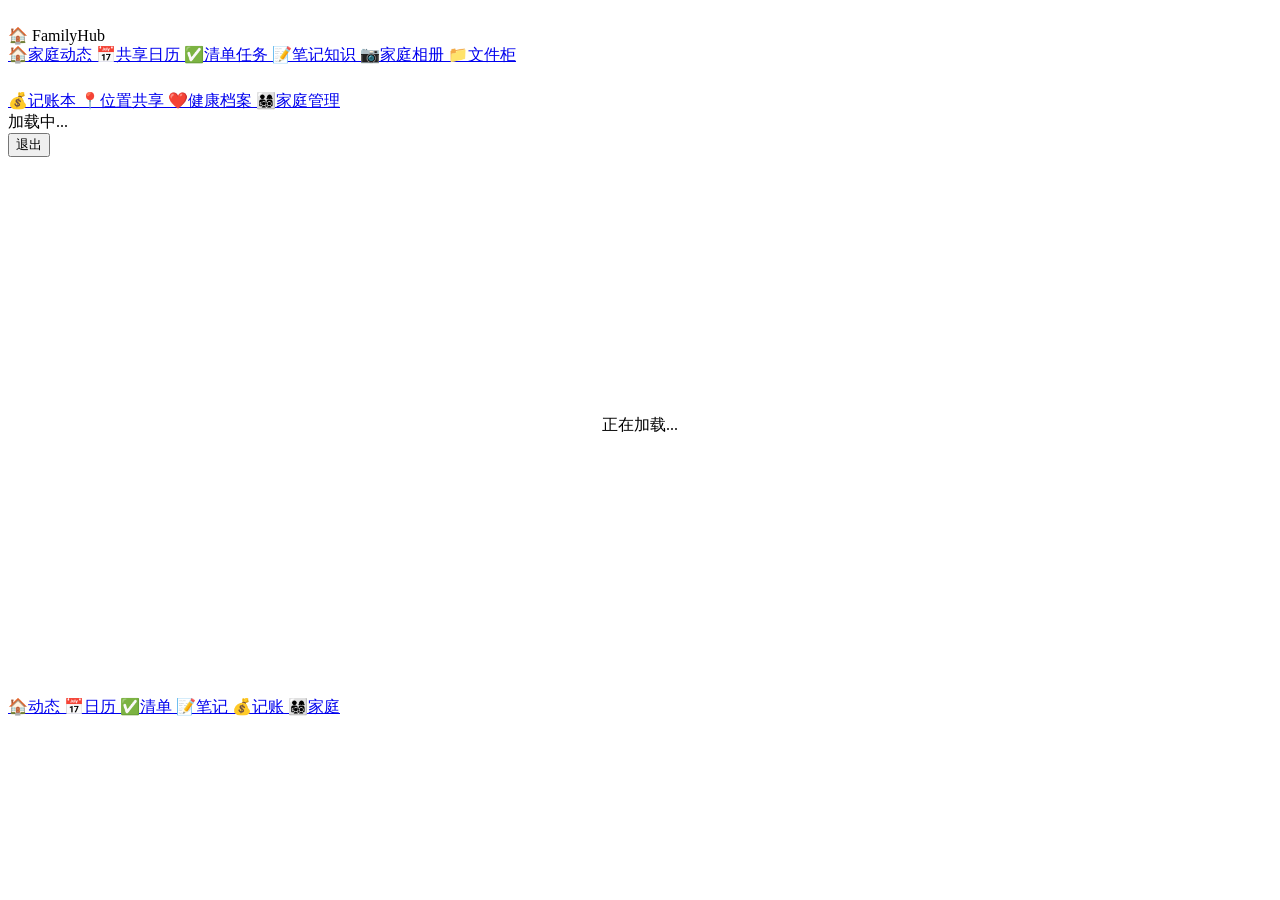
==== app/templates/index.html @ 6f5095f5 "第一次代码" ====
<!DOCTYPE html>
<html lang="zh-CN">
<head>
<meta charset="UTF-8">
<meta name="viewport" content="width=device-width, initial-scale=1.0, viewport-fit=cover">
<meta name="theme-color" content="#faf8f5" media="(prefers-color-scheme: light)">
<meta name="theme-color" content="#1a1816" media="(prefers-color-scheme: dark)">
<meta name="apple-mobile-web-app-capable" content="yes">
<meta name="apple-mobile-web-app-status-bar-style" content="default">
<title>FamilyHub - 家庭共享空间</title>
<link rel="stylesheet" href="/static/css/apple.css">
</head>
<body>
<!-- Toast -->
<div id="toast" class="toast"></div>

<!-- Modal 容器 -->
<div id="modal-overlay" class="modal-overlay"></div>

<!-- Lightbox -->
<div id="lightbox" class="lightbox">
  <img id="lightbox-img" src="" alt="">
</div>

<div class="app-layout">
  <!-- 侧边栏 (桌面端) -->
  <aside class="sidebar">
    <div class="sidebar-brand">🏠 FamilyHub</div>
    <nav class="sidebar-nav">
      <a class="nav-item" data-hash="#/feed" href="#/feed">
        <span class="nav-icon">🏠</span><span class="nav-label">家庭动态</span>
      </a>
      <a class="nav-item" data-hash="#/calendar" href="#/calendar">
        <span class="nav-icon">📅</span><span class="nav-label">共享日历</span>
      </a>
      <a class="nav-item" data-hash="#/tasks" href="#/tasks">
        <span class="nav-icon">✅</span><span class="nav-label">清单任务</span>
      </a>
      <a class="nav-item" data-hash="#/notes" href="#/notes">
        <span class="nav-icon">📝</span><span class="nav-label">笔记知识</span>
      </a>
      <a class="nav-item" data-hash="#/album" href="#/album">
        <span class="nav-icon">📷</span><span class="nav-label">家庭相册</span>
      </a>
      <a class="nav-item" data-hash="#/files" href="#/files">
        <span class="nav-icon">📁</span><span class="nav-label">文件柜</span>
      </a>
      <div style="height:1px;background:var(--border-light);margin:12px 20px"></div>
      <a class="nav-item nav-item-sensitive" data-hash="#/finance" href="#/finance">
        <span class="nav-icon">💰</span><span class="nav-label">记账本</span>
      </a>
      <a class="nav-item nav-item-sensitive" data-hash="#/location" href="#/location">
        <span class="nav-icon">📍</span><span class="nav-label">位置共享</span>
      </a>
      <a class="nav-item" data-hash="#/health" href="#/health">
        <span class="nav-icon">❤️</span><span class="nav-label">健康档案</span>
      </a>
      <a class="nav-item" data-hash="#/family" href="#/family">
        <span class="nav-icon">👨‍👩‍👧‍👦</span><span class="nav-label">家庭管理</span>
      </a>
    </nav>
    <div class="sidebar-footer">
      <div class="user-info">
        <div class="user-name" id="user-name">加载中...</div>
        <div class="user-role" id="user-role"></div>
      </div>
      <button class="btn btn-ghost btn-sm" id="btn-logout" title="退出登录">退出</button>
    </div>
  </aside>

  <!-- 内容区 -->
  <main class="main-content" id="page-content">
    <div style="display:flex;flex-direction:column;align-items:center;justify-content:center;min-height:60vh">
      <div class="spinner"></div>
      <p style="text-align:center;color:var(--text-secondary);margin-top:12px;font-family:var(--font)">正在加载...</p>
    </div>
  </main>
</div>

<!-- 底部 TabBar (移动端) -->
<nav class="tabbar">
  <a class="tab-item" data-hash="#/feed" href="#/feed">
    <span class="tab-icon">🏠</span><span>动态</span>
  </a>
  <a class="tab-item" data-hash="#/calendar" href="#/calendar">
    <span class="tab-icon">📅</span><span>日历</span>
  </a>
  <a class="tab-item" data-hash="#/tasks" href="#/tasks">
    <span class="tab-icon">✅</span><span>清单</span>
  </a>
  <a class="tab-item" data-hash="#/notes" href="#/notes">
    <span class="tab-icon">📝</span><span>笔记</span>
  </a>
  <a class="tab-item tab-item-sensitive" data-hash="#/finance" href="#/finance">
    <span class="tab-icon">💰</span><span>记账</span>
  </a>
  <a class="tab-item" data-hash="#/family" href="#/family">
    <span class="tab-icon">👨‍👩‍👧‍👦</span><span>家庭</span>
  </a>
</nav>

<script src="/static/js/api.js"></script>
<script src="/static/js/router.js"></script>
<script src="/static/js/dashboard.js"></script>
</body>
</html>
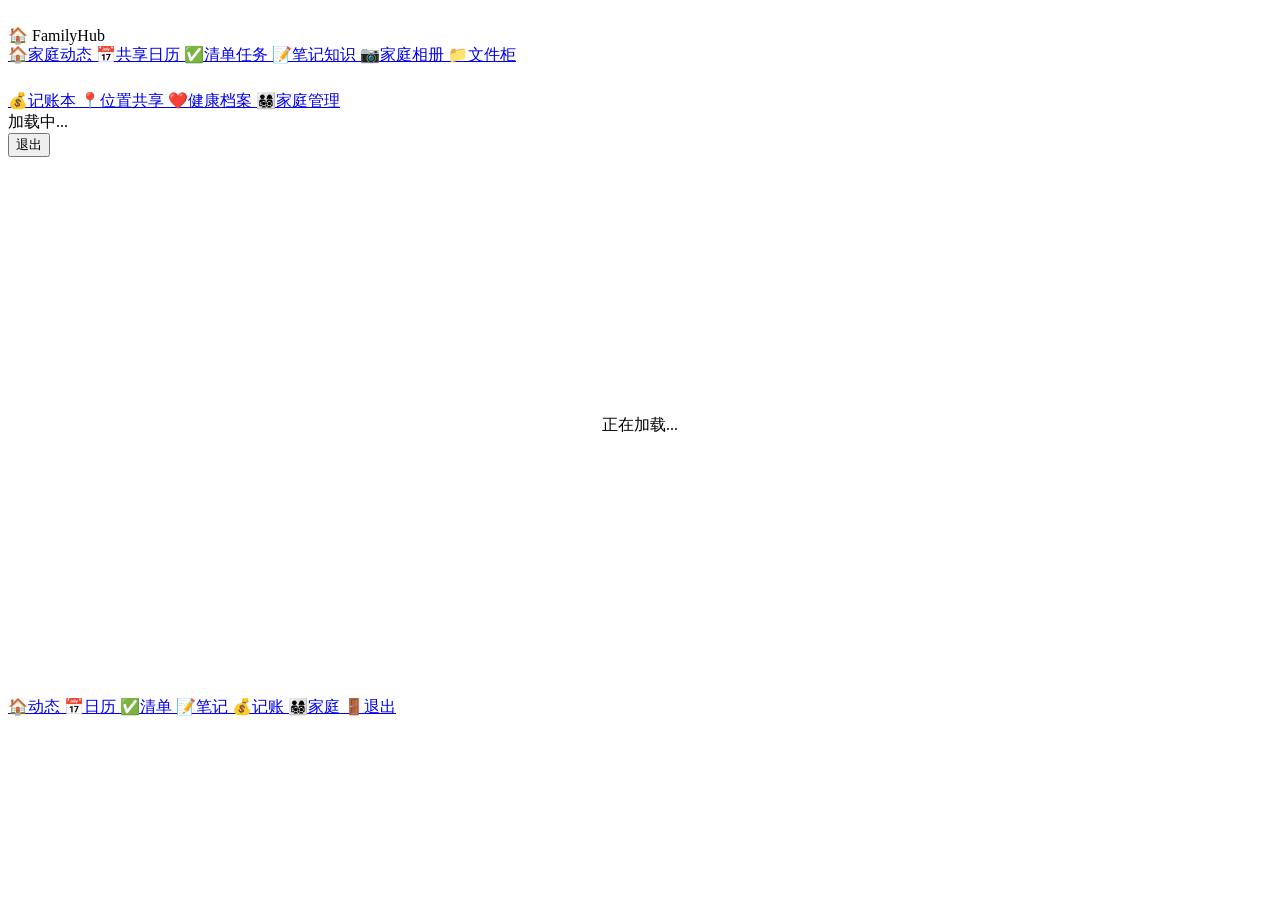
==== commit 55f98a38: "feat: 适配 CentOS 7 + 新增功能 - 服务器监听地址改为 0.0.0.0（支持局域网访问） - 移动端新增退出登录按钮（底部 TabBar） - 10 分钟无操作自动退出登录 - 全局" ====
--- a/app/templates/index.html
+++ b/app/templates/index.html
@@ -97,6 +97,9 @@
   <a class="tab-item" data-hash="#/family" href="#/family">
     <span class="tab-icon">👨‍👩‍👧‍👦</span><span>家庭</span>
   </a>
+  <a class="tab-item" id="btn-logout-mobile" href="#">
+    <span class="tab-icon">🚪</span><span>退出</span>
+  </a>
 </nav>
 
 <script src="/static/js/api.js"></script>
